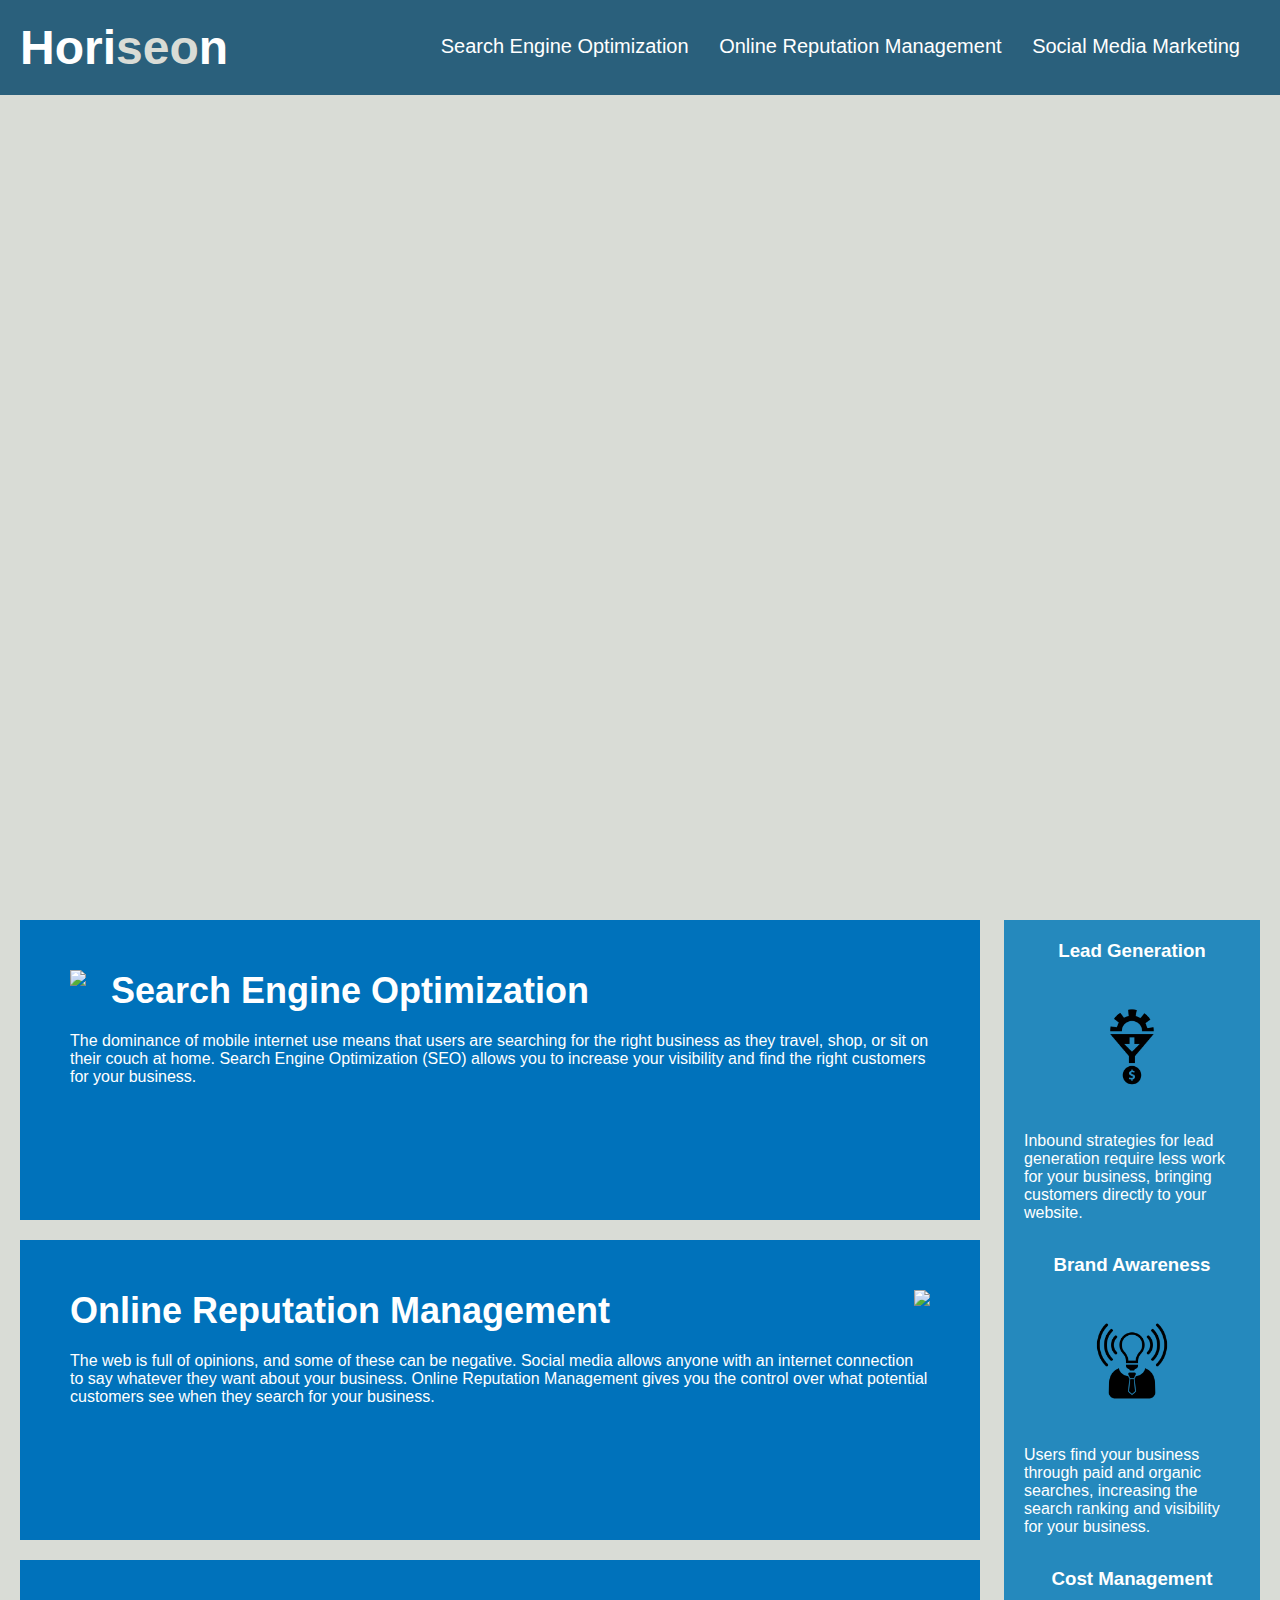
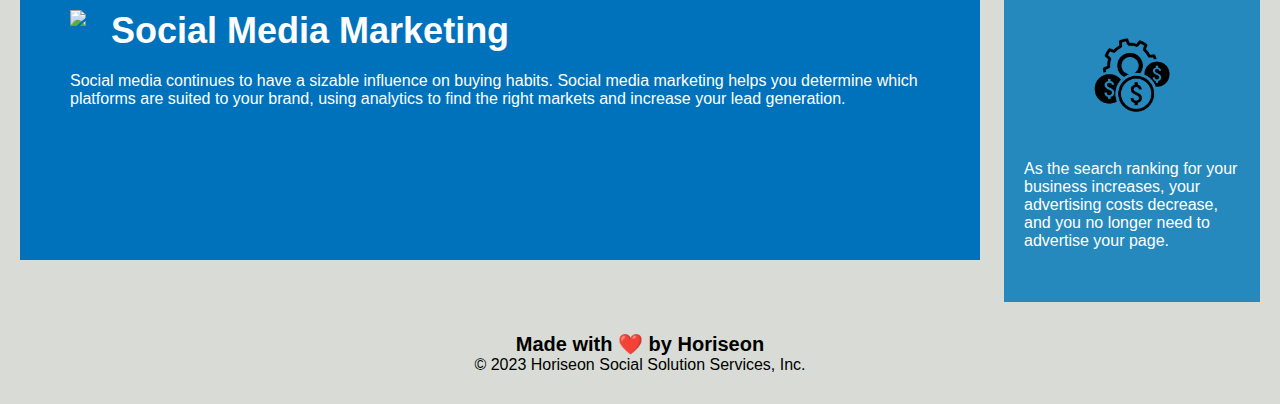
==== Develop/index.html @ 9f7c0aad "first commit" ====
<!DOCTYPE html>
<html lang="en-us">

<head>
    <meta charset="UTF-8" />
    <link rel="stylesheet" href="./assets/css/style.css">
    <title>website</title>
</head>

<body>
    <div class="header">
        <h1>Hori<span class="seo">seo</span>n</h1>
        <div>
            <nav><ul>
                <li>
                    <a href="#search-engine-optimization">Search Engine Optimization</a>
                </li>
                <li>
                    <a href="#online-reputation-management">Online Reputation Management</a>
                </li>
                <li>
                    <a href="#social-media-marketing">Social Media Marketing</a>
                </li>
            </ul></nav>
        </div>
    </div>
    <div class="hero"></div>
    <div class="content">
        <div class="search-engine-optimization">
            <img src="./assets/images/search-engine-optimization.jpg" class="float-left" />
            <h2>Search Engine Optimization</h2>
            <p>
                The dominance of mobile internet use means that users are searching for the right business as they travel, shop, or sit on their couch at home. Search Engine Optimization (SEO) allows you to increase your visibility and find the right customers for your business.
            </p>
        </div>
        <div id="online-reputation-management" class="online-reputation-management">
            <img src="./assets/images/online-reputation-management.jpg" class="float-right" />
            <h2>Online Reputation Management</h2>
            <p>
                The web is full of opinions, and some of these can be negative. Social media allows anyone with an internet connection to say whatever they want about your business. Online Reputation Management gives you the control over what potential customers see when they search for your business.
            </p>
        </div>
        <div id="social-media-marketing" class="social-media-marketing">
            <img src="./assets/images/social-media-marketing.jpg" class="float-left" />
            <h2>Social Media Marketing</h2>
            <p>
                Social media continues to have a sizable influence on buying habits. Social media marketing helps you determine which platforms are suited to your brand, using analytics to find the right markets and increase your lead generation.
            </p>
        </div>
    </div>
    <div class="benefits">
        <div class="benefit-lead">
            <h3>Lead Generation</h3>
            <img src="./assets/images/lead-generation.png" />
            <p>
                Inbound strategies for lead generation require less work for your business, bringing customers directly to your website.
            </p>
        </div>
        <div class="benefit-brand">
            <h3>Brand Awareness</h3>
            <img src="./assets/images/brand-awareness.png" />
            <p>
                Users find your business through paid and organic searches, increasing the search ranking and visibility for your business.
            </p>
        </div>
        <div class="benefit-cost">
            <h3>Cost Management</h3>
            <img src="./assets/images/cost-management.png" />
            <p>
                As the search ranking for your business increases, your advertising costs decrease, and you no longer need to advertise your page.
            </p>
        </div>
    </div>
    <div class="footer">
        <h2>Made with ❤️️ by Horiseon</h2>
        <p>
            &copy; 2023 Horiseon Social Solution Services, Inc.
        </p>
    </div>
</body>

</html>
---- Develop/assets/css/style.css ----
* {
    box-sizing: border-box;
    padding: 0;
    margin: 0;
}

body {
    background-color: #d9dcd6;
}

.header {
    padding: 20px;
    font-family: 'Trebuchet MS', 'Lucida Sans Unicode', 'Lucida Grande', 'Lucida Sans', Arial, sans-serif;
    background-color: #2a607c;
    color: #ffffff;
}

.header h1 {
    display: inline-block;
    font-size: 48px;
}

.header h1 .seo {
    color: #d9dcd6;
}

.header div {
    padding-top: 15px;
    margin-right: 20px;
    float: right;
    font-family: 'Gill Sans', 'Gill Sans MT', Calibri, 'Trebuchet MS', sans-serif;
    font-size: 20px;
}

.header div ul {
    list-style-type: none;
}

.header div ul li {
    display: inline-block;
    margin-left: 25px;
}

a {
    color: #ffffff;
    text-decoration: none;
}

p {
    font-size: 16px;
}

.hero {
    height: 800px;
    width: 100%;
    margin-bottom: 25px;
    background-image: url("../images/digital-marketing-meeting.jpg");
    background-size: cover;
    background-position: center;
}

.float-left {
    float: left;
    margin-right: 25px;
}

.float-right {
    float: right;
    margin-left: 25px;
}

.content {
    width: 75%;
    display: inline-block;
    margin-left: 20px;
}

.benefits {
    margin-right: 20px;
    padding: 20px;
    clear: both;
    float: right;
    width: 20%;
    height: 100%;
    font-family: 'Gill Sans', 'Gill Sans MT', Calibri, 'Trebuchet MS', sans-serif;
    background-color: #2589bd;
}

.benefit-lead {
    margin-bottom: 32px;
    color: #ffffff;
}

.benefit-brand {
    margin-bottom: 32px;
    color: #ffffff;
}

.benefit-cost {
    margin-bottom: 32px;
    color: #ffffff;
}

.benefit-lead h3 {
    margin-bottom: 10px;
    text-align: center;
}

.benefit-brand h3 {
    margin-bottom: 10px;
    text-align: center;
}

.benefit-cost h3 {
    margin-bottom: 10px;
    text-align: center;
}

.benefit-lead img {
    display: block;
    margin: 10px auto;
    max-width: 150px;
}

.benefit-brand img {
    display: block;
    margin: 10px auto;
    max-width: 150px;
}

.benefit-cost img {
    display: block;
    margin: 10px auto;
    max-width: 150px;
}

.search-engine-optimization {
    margin-bottom: 20px;
    padding: 50px;
    height: 300px;
    font-family: 'Gill Sans', 'Gill Sans MT', Calibri, 'Trebuchet MS', sans-serif;
    background-color: #0072bb;
    color: #ffffff;
}

.online-reputation-management {
    margin-bottom: 20px;
    padding: 50px;
    height: 300px;
    font-family: 'Gill Sans', 'Gill Sans MT', Calibri, 'Trebuchet MS', sans-serif;
    background-color: #0072bb;
    color: #ffffff;
}

.social-media-marketing {
    margin-bottom: 20px;
    padding: 50px;
    height: 300px;
    font-family: 'Gill Sans', 'Gill Sans MT', Calibri, 'Trebuchet MS', sans-serif;
    background-color: #0072bb;
    color: #ffffff;
}

.search-engine-optimization img {
    max-height: 200px;
}

.online-reputation-management img {
    max-height: 200px;
}

.social-media-marketing img {
    max-height: 200px;
}

.search-engine-optimization h2 {
    margin-bottom: 20px;
    font-size: 36px;
}

.online-reputation-management h2 {
    margin-bottom: 20px;
    font-size: 36px;
}

.social-media-marketing h2 {
    margin-bottom: 20px;
    font-size: 36px;
}

.footer {
    padding: 30px;
    clear: both;
    font-family: 'Trebuchet MS', 'Lucida Sans Unicode', 'Lucida Grande', 'Lucida Sans', Arial, sans-serif;
    text-align: center;
}

.footer h2 {
    font-size: 20px;
}
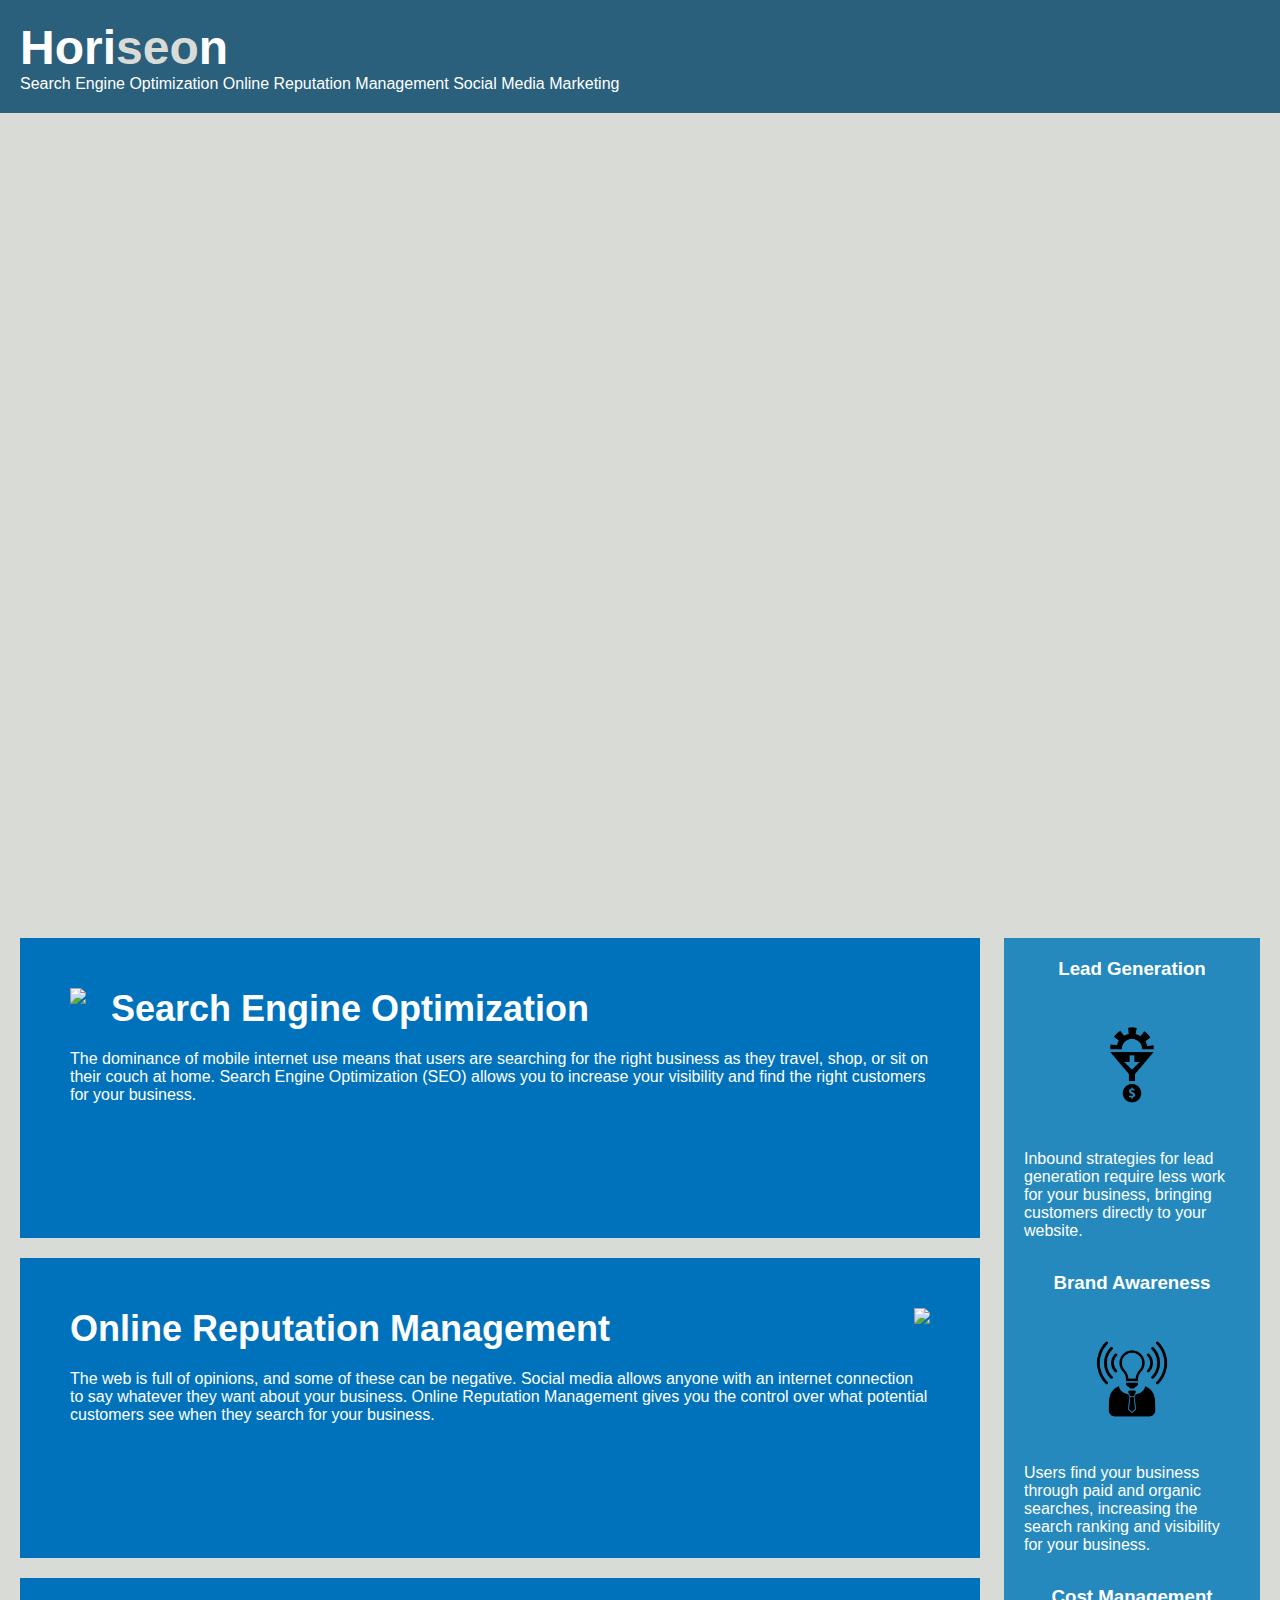
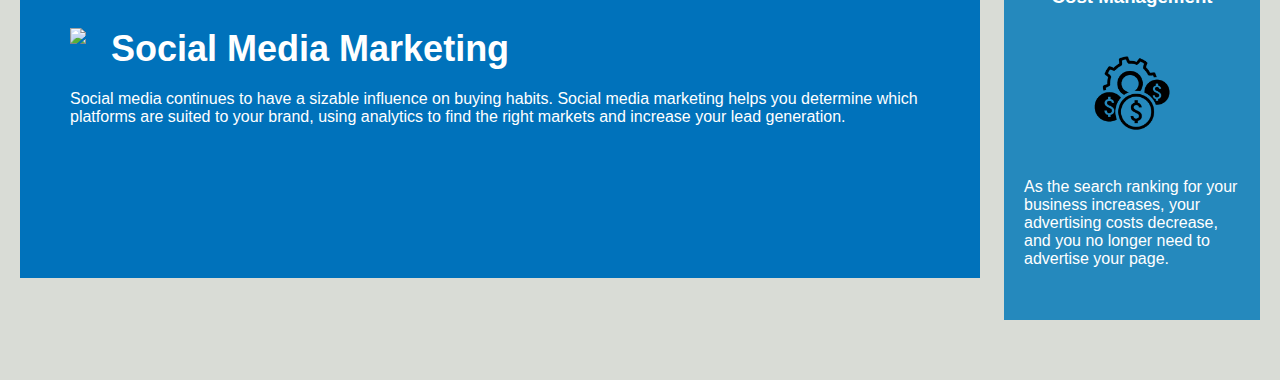
==== commit b79aaac7: "submit" ====
--- a/Develop/index.html
+++ b/Develop/index.html
@@ -4,26 +4,21 @@
 <head>
     <meta charset="UTF-8" />
     <link rel="stylesheet" href="./assets/css/style.css">
-    <title>website</title>
+    <title>Horiseon Module</title>
 </head>
 
 <body>
     <div class="header">
         <h1>Hori<span class="seo">seo</span>n</h1>
-        <div>
-            <nav><ul>
-                <li>
-                    <a href="#search-engine-optimization">Search Engine Optimization</a>
-                </li>
-                <li>
-                    <a href="#online-reputation-management">Online Reputation Management</a>
-                </li>
-                <li>
-                    <a href="#social-media-marketing">Social Media Marketing</a>
-                </li>
-            </ul></nav>
-        </div>
+        <nav>
+            <ul>
+                <a href="#search-engine-optimization">Search Engine Optimization</a> 
+                <a href="#online-reputation-management">Online Reputation Management</a>
+                <a href="#social-media-marketing">Social Media Marketing</a>
+            </ul>
+        </nav>
     </div>
+
     <div class="hero"></div>
     <div class="content">
         <div class="search-engine-optimization">
@@ -72,10 +67,7 @@
         </div>
     </div>
     <div class="footer">
-        <h2>Made with ❤️️ by Horiseon</h2>
-        <p>
-            &copy; 2023 Horiseon Social Solution Services, Inc.
-        </p>
+        <!--Made with ❤️️ by Horiseon &copy; 2023 Horiseon Social Solution Services, Inc.-->
     </div>
 </body>
 
--- a/Develop/assets/css/style.css
+++ b/Develop/assets/css/style.css
@@ -198,3 +198,4 @@
 .footer h2 {
     font-size: 20px;
 }
+
